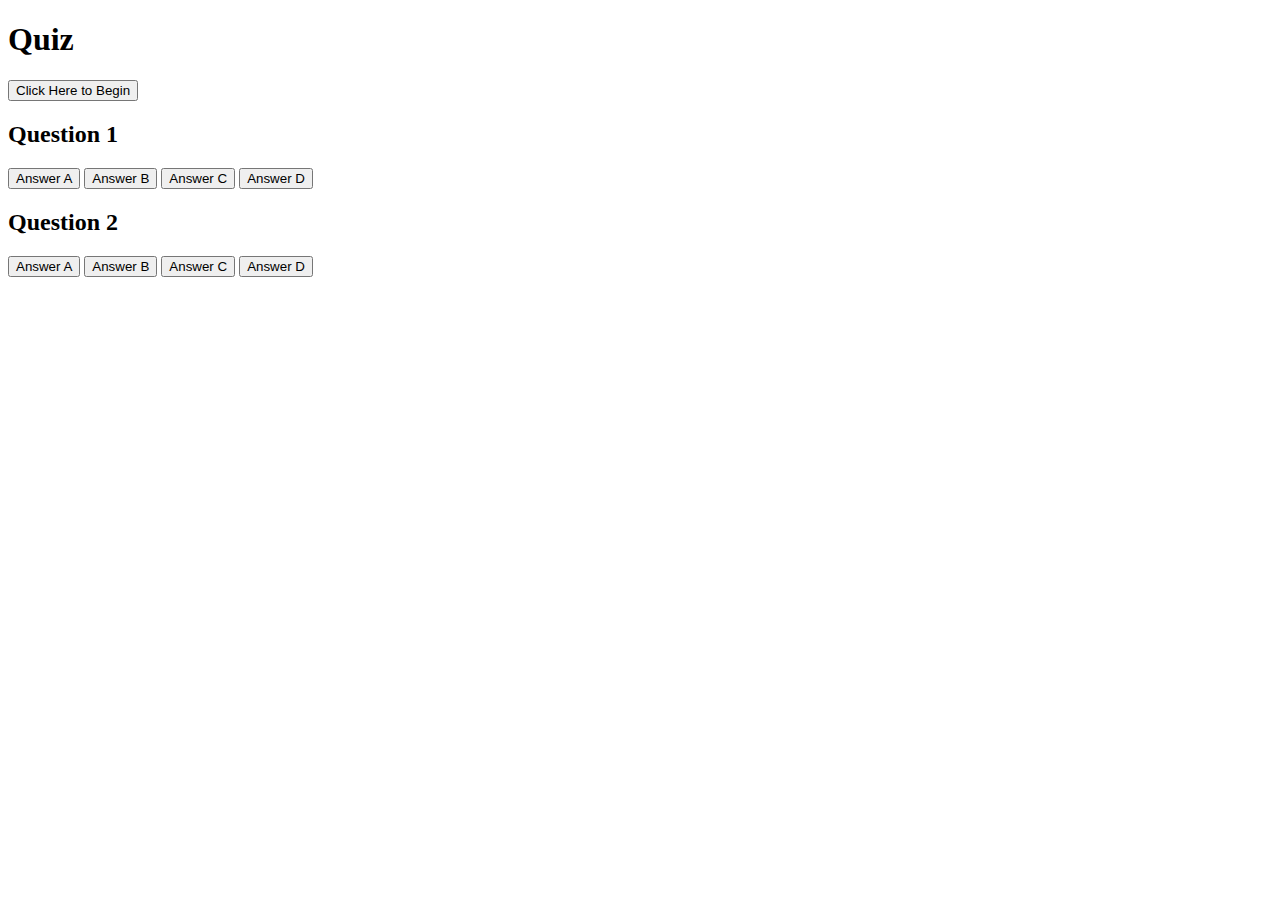
==== index.html @ be1cc16d "added HTML file, working on inserting timer and eventfinder" ====
<!DOCTYPE html>
<html lang="en">

<head>
  <meta charset="UTF-8">
  <meta name="viewport" content="width=device-width, initial-scale=1.0">
  <title>Timed Quiz</title>
</head>

<body>
  <h1>Quiz</h1>
  <main>
    <button id ='start'>Click Here to Begin</button>
    <h2>Question 1</h2>
        <button>Answer A</button>
        <button>Answer B</button>
        <button>Answer C</button>
        <button>Answer D</button>
    <h2>Question 2</h2>
        <button>Answer A</button>
        <button>Answer B</button>
        <button>Answer C</button>
        <button>Answer D</button>
  </main>

  <script src= "script.js"></script>
</body>
</html>
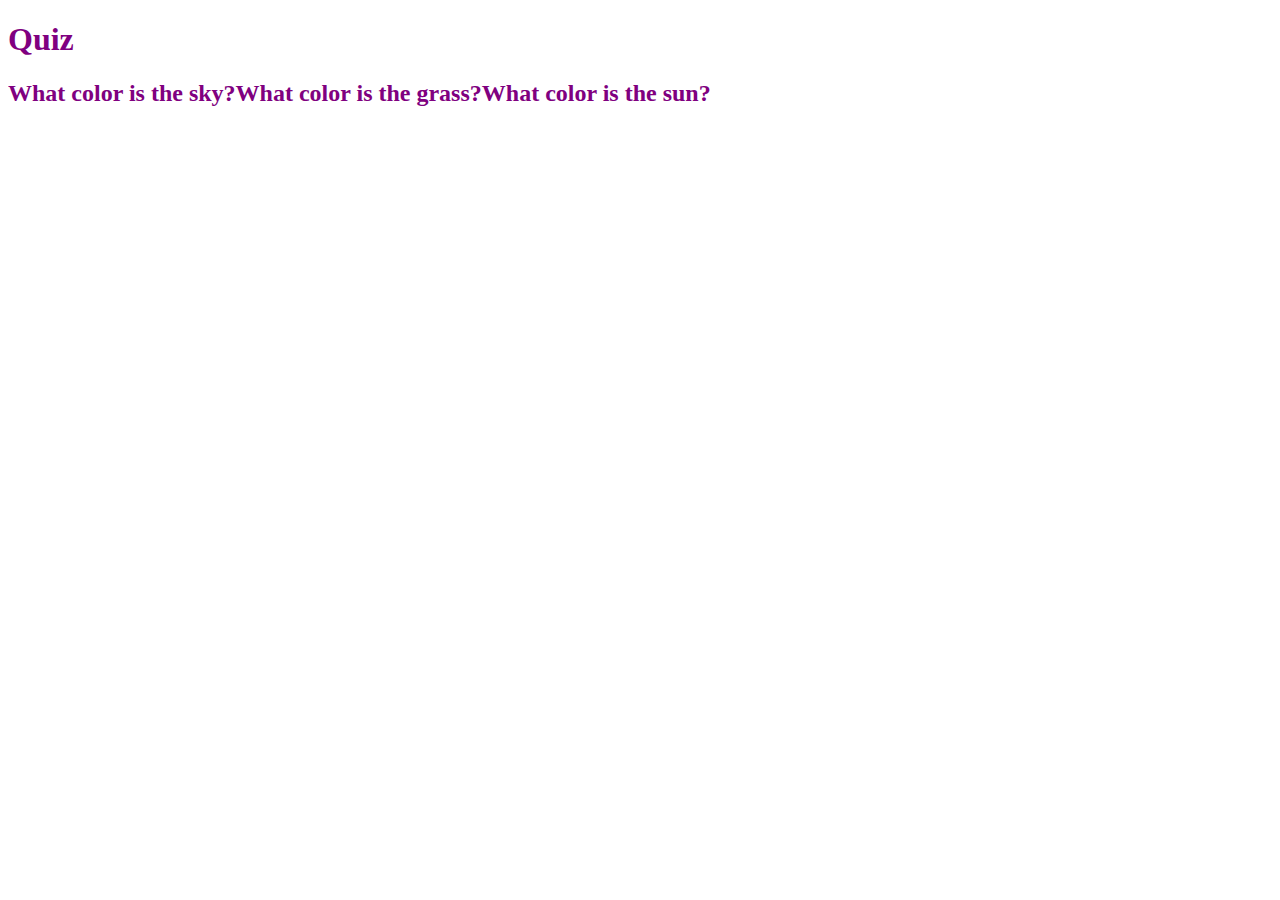
==== commit ac3f56c1: "edits before quiz content function" ====
--- a/index.html
+++ b/index.html
@@ -4,25 +4,16 @@
 <head>
   <meta charset="UTF-8">
   <meta name="viewport" content="width=device-width, initial-scale=1.0">
+  <link rel="stylesheet" type="text/css" href="style.css">
   <title>Timed Quiz</title>
+ 
 </head>
 
 <body>
   <h1>Quiz</h1>
-  <main>
-    <button id ='start'>Click Here to Begin</button>
-    <h2>Question 1</h2>
-        <button>Answer A</button>
-        <button>Answer B</button>
-        <button>Answer C</button>
-        <button>Answer D</button>
-    <h2>Question 2</h2>
-        <button>Answer A</button>
-        <button>Answer B</button>
-        <button>Answer C</button>
-        <button>Answer D</button>
-  </main>
-
+  <div id="output">
+  <h2 id ="question"></h2>
+</div>
   <script src= "script.js"></script>
 </body>
 </html>--- a/style.css
+++ b/style.css
@@ -0,0 +1,9 @@
+
+
+body {
+
+    color: purple;
+    flex-direction: column;
+    justify-content: space-between;
+
+}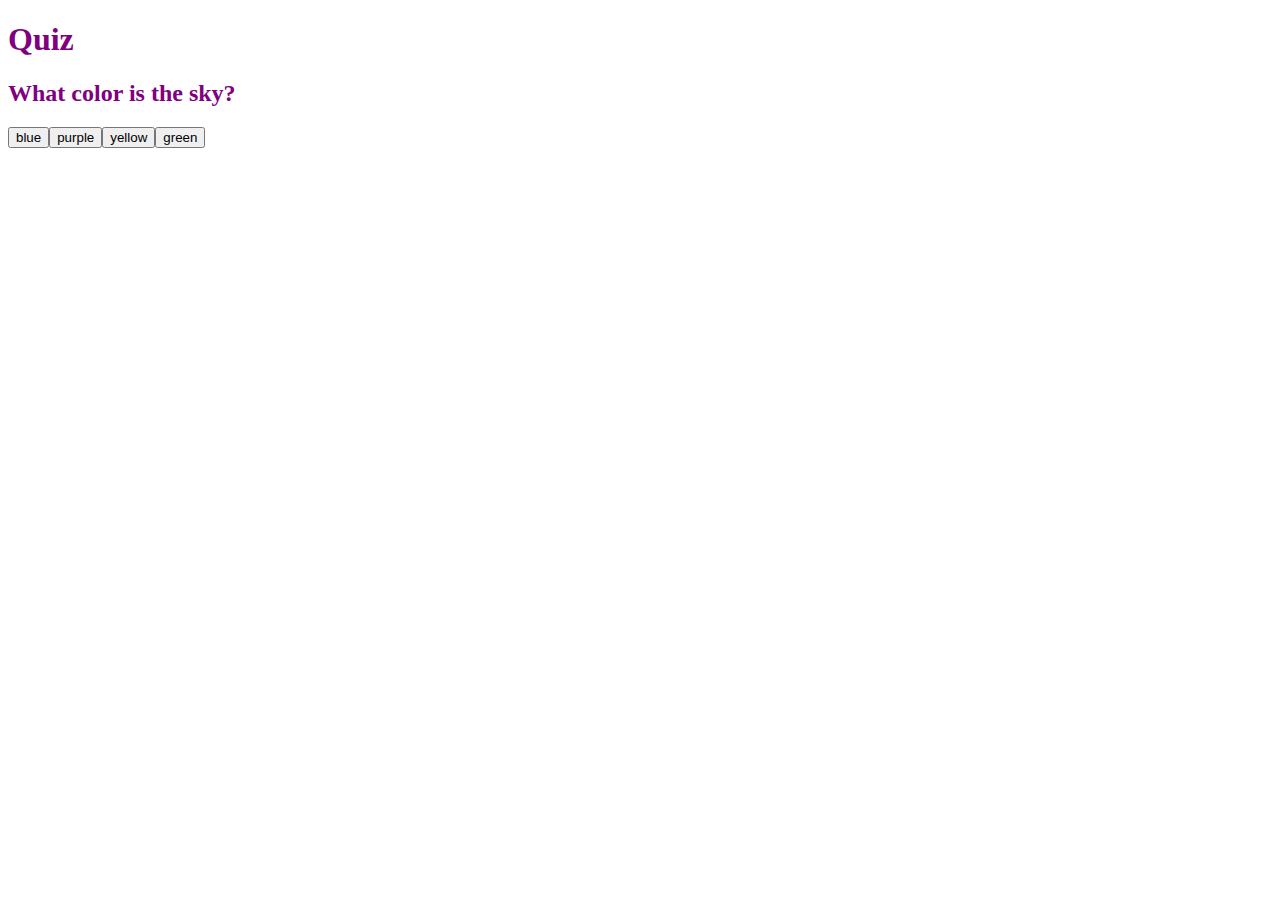
==== commit aabb825f: "changes made with TA" ====
--- a/index.html
+++ b/index.html
@@ -12,7 +12,8 @@
 <body>
   <h1>Quiz</h1>
   <div id="output">
-  <h2 id ="question"></h2>
+    <h2 id ="question"></h2>
+    <div id ="button"></div>
 </div>
   <script src= "script.js"></script>
 </body>
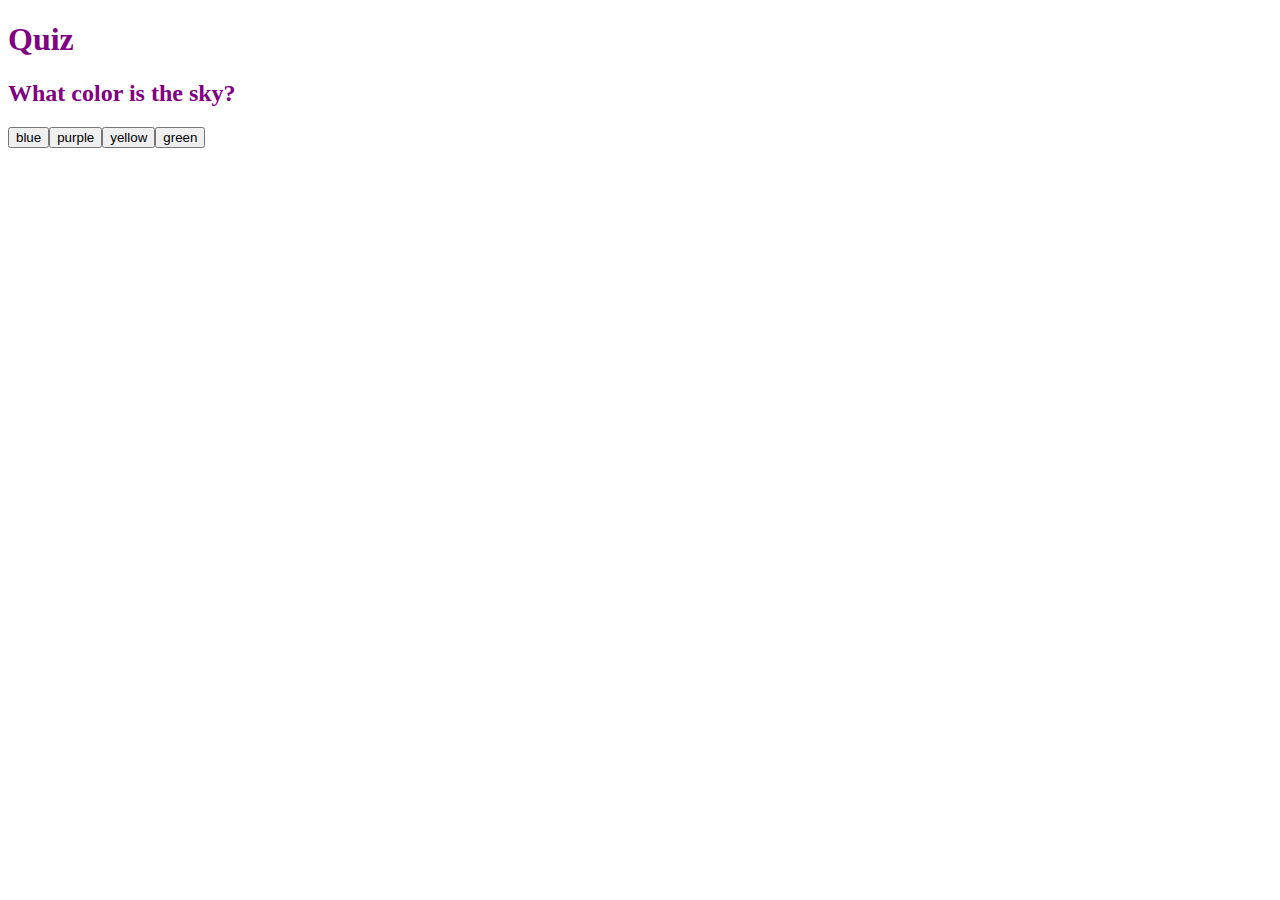
==== commit 2615dde9: "working on getting initial submission set up. left off after defining variable and creating element." ====
--- a/index.html
+++ b/index.html
@@ -11,10 +11,14 @@
 
 <body>
   <h1>Quiz</h1>
-  <div id="output">
     <h2 id ="question"></h2>
     <div id ="button"></div>
-</div>
+    <!-- <div id = "submission">
+      <h3>Please type your first and last initials here:</h3>
+      <input type="text" id="initials" name="booty" required>
+      <button type = "submit">Submit</button>
+    </div> -->
+
   <script src= "script.js"></script>
 </body>
 </html>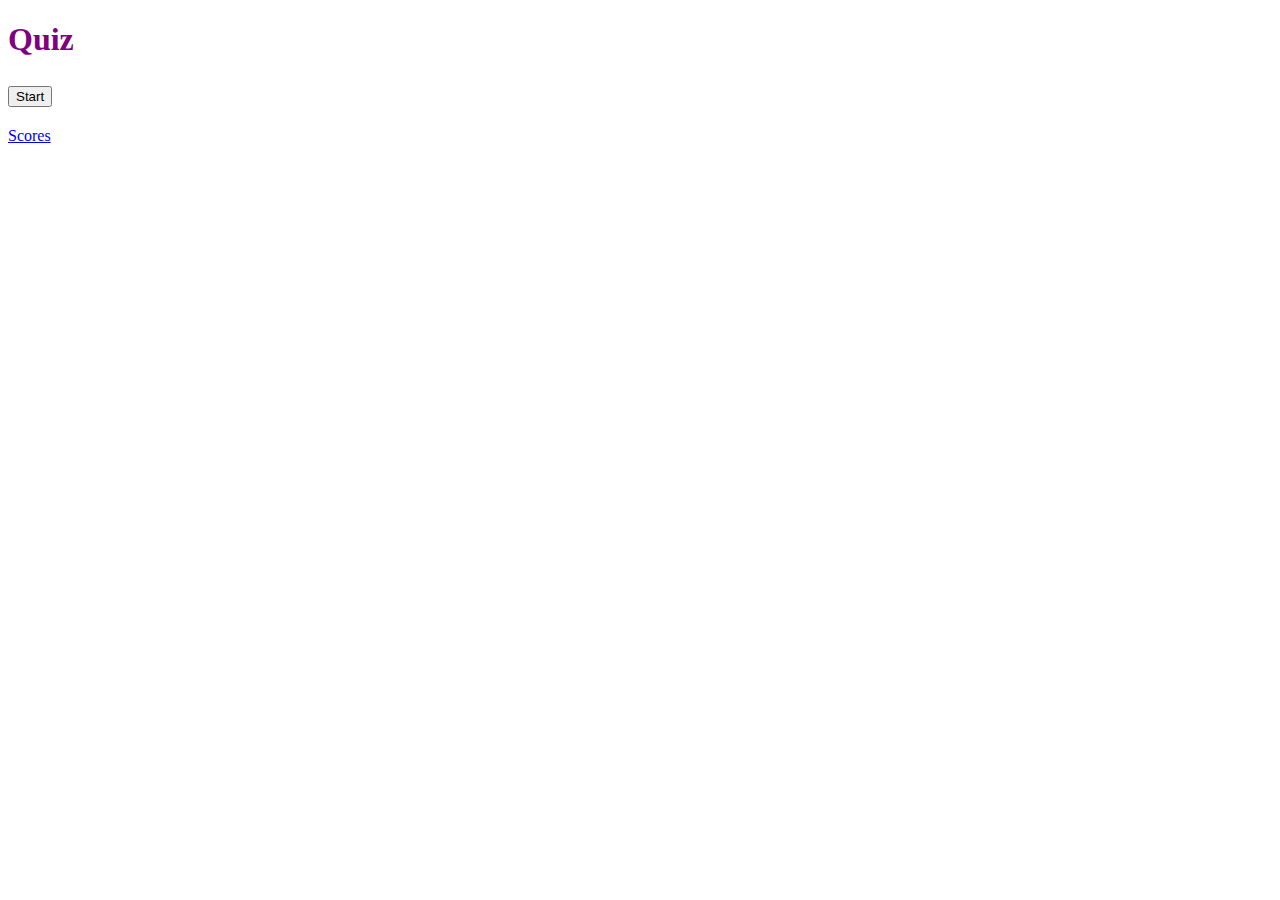
==== commit a68f4563: "successful addition of timer. next task is to end quiz when secondsLeft=0" ====
--- a/index.html
+++ b/index.html
@@ -11,14 +11,16 @@
 
 <body>
   <h1>Quiz</h1>
+    <h2 id= "startQuiz"></h2>
     <h2 id ="question"></h2>
     <div id ="button"></div>
-    <!-- <div id = "submission">
-      <h3>Please type your first and last initials here:</h3>
-      <input type="text" id="initials" name="booty" required>
-      <button type = "submit">Submit</button>
-    </div> -->
-
+    <div id = "submission"></div>
+    <div id = timer></div>
+    
+  
+  <footer>
+  <a href = "scores.html">Scores</a>
+  </footer>
   <script src= "script.js"></script>
 </body>
 </html>